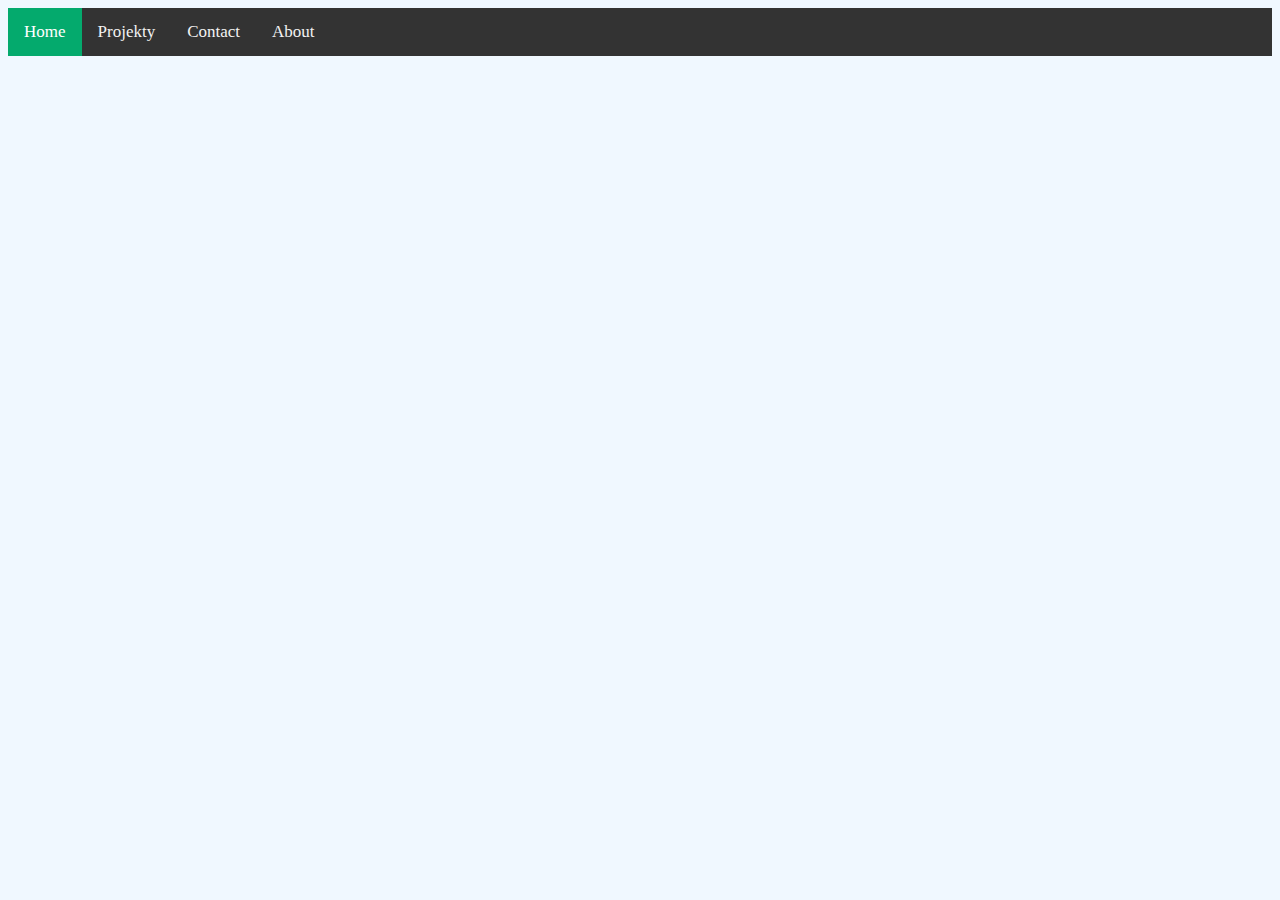
==== contacts.html @ 3590859a "hello_world" ====
<!DOCTYPE html>
<html lang="en">
<head>
    <meta charset="UTF-8">
    <meta name="viewport" content="width=device-width, initial-scale=1.0">
    <title>Document</title>

    <link rel="stylesheet" href="styles/styles_contact_page.css">
    <link rel="stylesheet" href="styles/styles_navbar.css">

</head>
<body>
    <div class="topnav">
        <a class="active" href="#home">Home</a>
        <a href="/projects.html">Projekty</a>
        <a href="/contacts.html">Contact</a>
        <a href="/about">About</a>
      </div>

</body>
</html>
---- styles/styles_contact_page.css ----
body{
    background-color: aliceblue;
}
---- styles/styles_navbar.css ----
footer{
    position: absolute;
   text-align: center;

    bottom:0% ;
}
nav{
background-color: antiquewhite;
overflow: hidden;
}
/* Add a black background color to the top navigation */
.topnav {
    background-color: #333;
    overflow: hidden;
  }
  
  /* Style the links inside the navigation bar */
  .topnav a {
    float: left;
    color: #f2f2f2;
    text-align: center;
    padding: 14px 16px;
    text-decoration: none;
    font-size: 17px;
  }
  
  /* Change the color of links on hover */
  .topnav a:hover {
    background-color: #ddd;
    color: black;
  }
  
  /* Add a color to the active/current link */
  .topnav a.active {
    background-color: #04AA6D;
    color: white;
  }
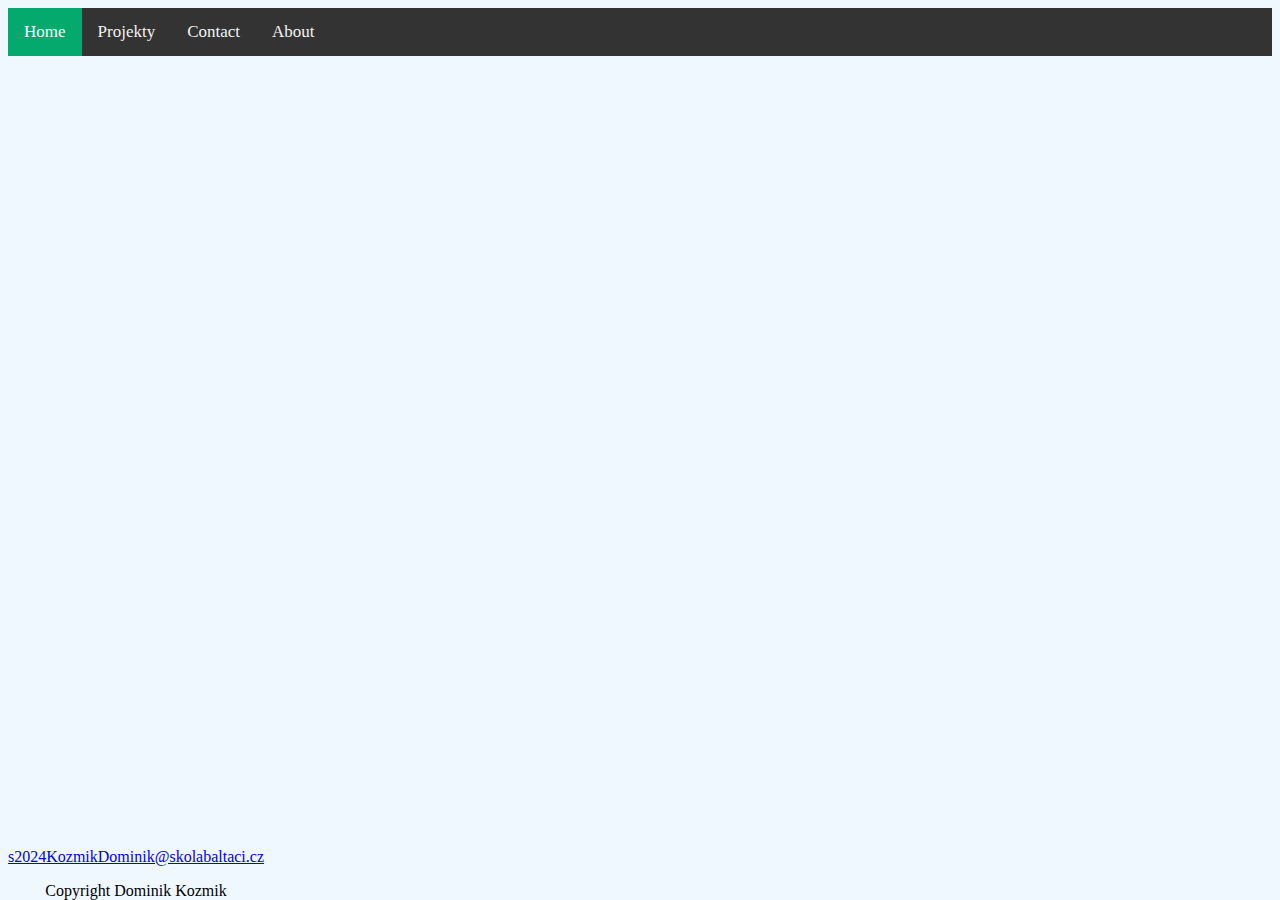
==== commit 966e3e75: "Add files via upload" ====
--- a/contacts.html
+++ b/contacts.html
@@ -5,7 +5,7 @@
     <meta name="viewport" content="width=device-width, initial-scale=1.0">
     <title>Document</title>
 
-    <link rel="stylesheet" href="styles/styles_contact_page.css">
+    <link rel="stylesheet" href="styles/style_body.css">
     <link rel="stylesheet" href="styles/styles_navbar.css">
 
 </head>
@@ -16,6 +16,13 @@
         <a href="/contacts.html">Contact</a>
         <a href="/about">About</a>
       </div>
-
+      <footer>
+        <p>
+        <a href="email">s2024KozmikDominik@skolabaltaci.cz</a>
+        </p>
+        Copyright Dominik Kozmik
+       
+         </style>
+    </footer>
 </body>
 </html>--- a/styles/style_body.css
+++ b/styles/style_body.css
@@ -0,0 +1,17 @@
+body{
+    background-color: aliceblue;
+ min-height: 100%;
+    display: flex;
+    flex-direction: column;
+}
+
+.footer{
+color:black;
+
+}
+
+.contend{
+flex: 1;
+background-color: aqua;
+
+}